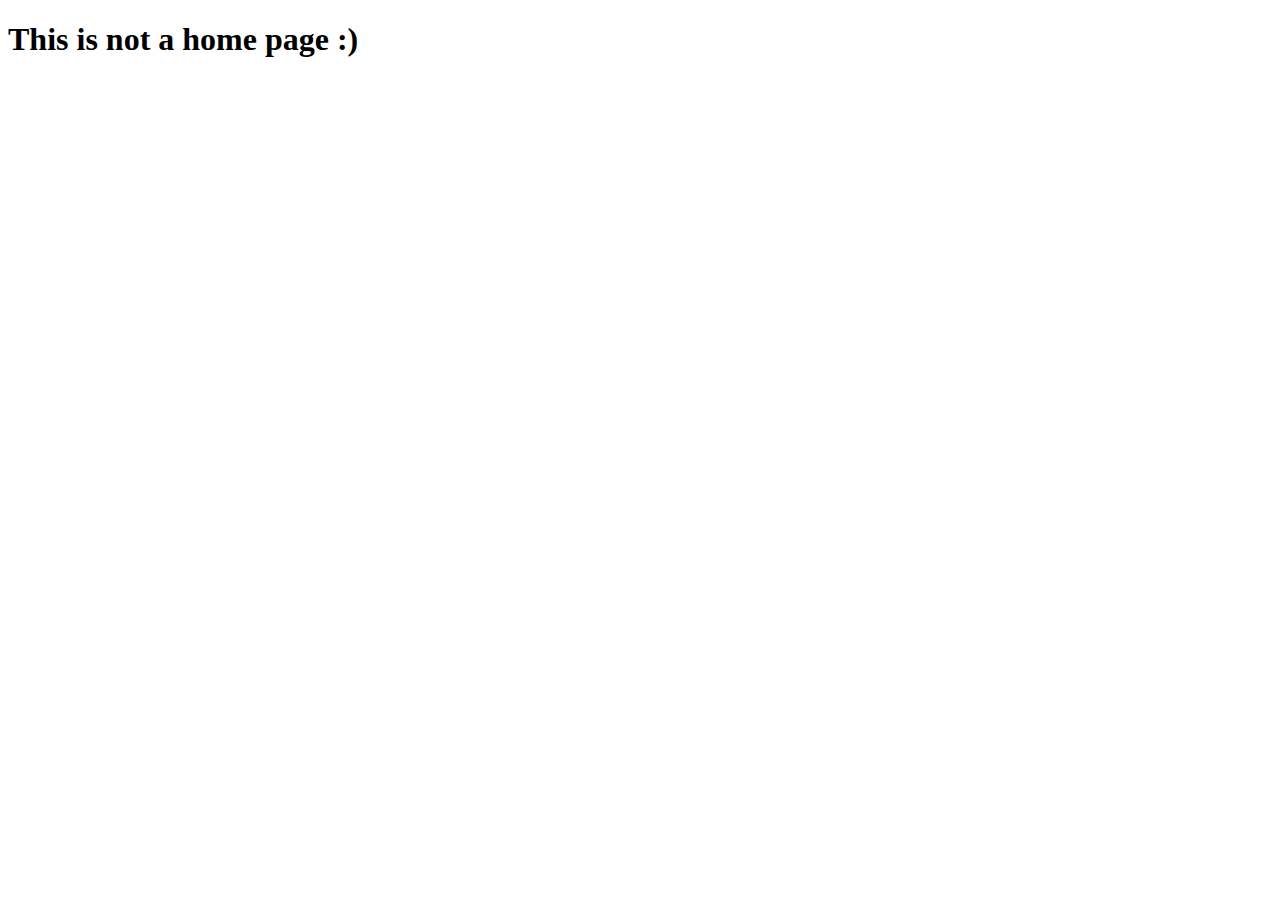
==== index.html @ d00d6861 "got basic file sending system (only html for now" ====
<!DOCTYPE html>
<html lang="en">
<head>
	<meta charset="UTF-8">
	<meta name="viewport" content="width=device-width, initial-scale=1.0">
	<title>Document</title>
</head>
<body>
	<h1>This is not a home page :)</h1>
</body>
</html>
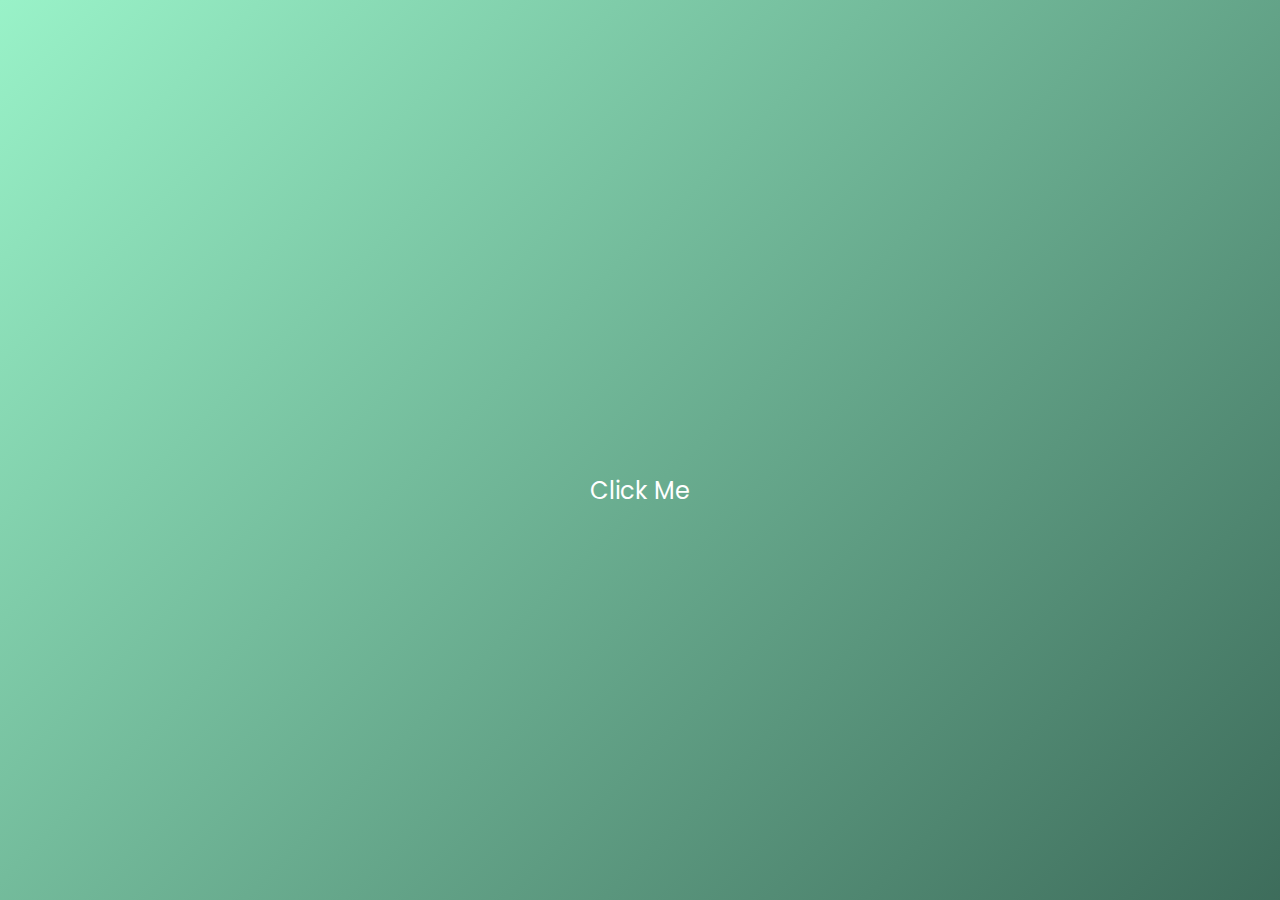
==== commit 69611e43: "added" ====
--- a/index.html
+++ b/index.html
@@ -1,11 +1,115 @@
 <!DOCTYPE html>
 <html lang="en">
 <head>
-	<meta charset="UTF-8">
-	<meta name="viewport" content="width=device-width, initial-scale=1.0">
-	<title>Document</title>
+    <meta charset="UTF-8">
+    <meta name="viewport" content="width=device-width, initial-scale=1.0">
+    <title>Cool Animation</title>
+    <style>
+        @import url('https://fonts.googleapis.com/css2?family=Poppins:wght@300;600&display=swap');
+
+        * {
+            margin: 0;
+            padding: 0;
+            box-sizing: border-box;
+            font-family: 'Poppins', sans-serif;
+        }
+
+        body {
+            background: linear-gradient(-45deg, #ff416c, #ff4b2b, #1f4037, #99f2c8);
+            background-size: 400% 400%;
+            animation: gradientBG 10s ease infinite;
+            display: flex;
+            justify-content: center;
+            align-items: center;
+            height: 100vh;
+            flex-direction: column;
+            text-align: center;
+            color: white;
+        }
+
+        /* Background animation */
+        @keyframes gradientBG {
+            0% { background-position: 0% 50%; }
+            50% { background-position: 100% 50%; }
+            100% { background-position: 0% 50%; }
+        }
+
+        /* Title animation */
+        .title {
+            font-size: 2.5rem;
+            margin-bottom: 20px;
+            opacity: 0;
+            transform: translateY(-50px);
+            animation: fadeIn 1s forwards ease-in-out;
+        }
+
+        /* Button animation */
+        .glowing-btn {
+            position: relative;
+            font-size: 1.5rem;
+            padding: 15px 40px;
+            border: none;
+            outline: none;
+            background: transparent;
+            color: white;
+            cursor: pointer;
+            overflow: hidden;
+            transition: 0.3s ease-in-out;
+        }
+
+        .glowing-btn::before {
+            content: '';
+            position: absolute;
+            top: -5px;
+            left: -5px;
+            right: -5px;
+            bottom: -5px;
+            background: linear-gradient(45deg, #ff4b2b, #ff416c, #99f2c8, #1f4037);
+            z-index: -1;
+            border-radius: 50px;
+            filter: blur(10px);
+            opacity: 0;
+            transition: 0.3s ease-in-out;
+        }
+
+        .glowing-btn:hover::before {
+            opacity: 1;
+        }
+
+        .glowing-text {
+            position: relative;
+            z-index: 1;
+        }
+
+        /* Title fade-in animation */
+        @keyframes fadeIn {
+            100% {
+                opacity: 1;
+                transform: translateY(0);
+            }
+        }
+    </style>
 </head>
 <body>
-	<h1>This is not a home page :)</h1>
+    <div class="container">
+        <h1 class="title">Welcome to the Animation</h1>
+        <button class="glowing-btn">
+            <span class="glowing-text">Click Me</span>
+        </button>
+    </div>
+
+    <script>
+        document.addEventListener("DOMContentLoaded", function() {
+            const button = document.querySelector(".glowing-btn");
+
+            button.addEventListener("click", function() {
+                button.classList.add("clicked");
+
+                setTimeout(() => {
+                    button.classList.remove("clicked");
+                }, 1000);
+            });
+        });
+    </script>
 </body>
-</html>+</html>
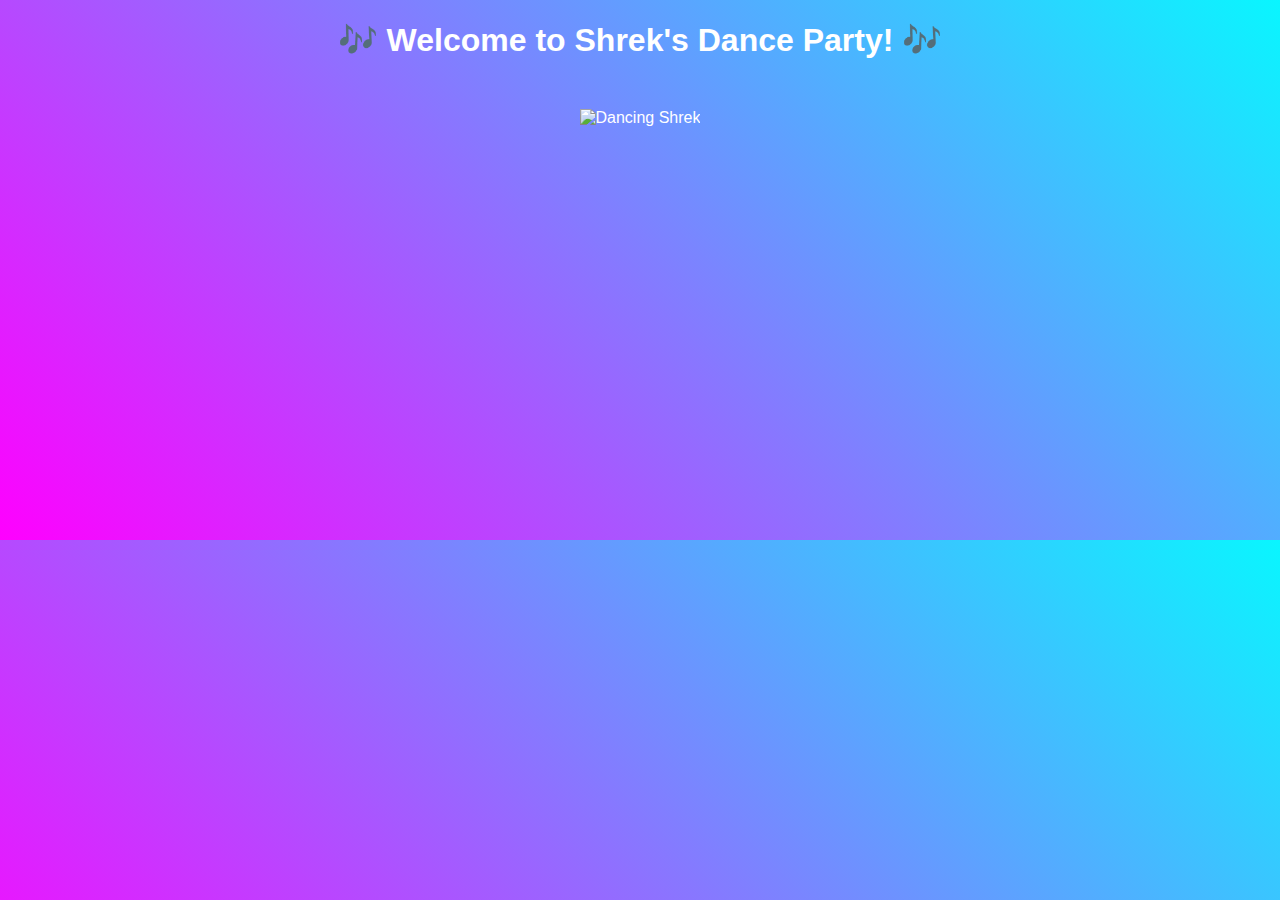
==== commit af094f92: "26/02/2025" ====
--- a/index.html
+++ b/index.html
@@ -1,4 +1,4 @@
-<!DOCTYPE html>
+<!-- <!DOCTYPE html>
 <html lang="en">
 <head>
     <meta charset="UTF-8">
@@ -113,3 +113,49 @@
     </script>
 </body>
 </html>
+ -->
+
+
+ <!DOCTYPE html>
+<html lang="en">
+<head>
+    <meta charset="UTF-8">
+    <meta name="viewport" content="width=device-width, initial-scale=1.0">
+    <title>Shrek Dance Party</title>
+    <style>
+        body {
+            background: linear-gradient(45deg, #ff00ff, #00ffff, #ffcc00, #ff6600);
+            background-size: 400% 400%;
+            animation: gradientBG 6s infinite linear alternate;
+            text-align: center;
+            font-family: Arial, sans-serif;
+            color: white;
+        }
+
+        @keyframes gradientBG {
+            0% { background-position: 0% 50%; }
+            100% { background-position: 100% 50%; }
+        }
+
+        .shrek-container {
+            margin-top: 50px;
+        }
+
+        .shrek {
+            width: 300px;
+            animation: dance 1s infinite alternate ease-in-out;
+        }
+
+        @keyframes dance {
+            0% { transform: rotate(-10deg) scale(1.1); }
+            100% { transform: rotate(10deg) scale(1); }
+        }
+    </style>
+</head>
+<body>
+    <h1>🎶 Welcome to Shrek's Dance Party! 🎶</h1>
+    <div class="shrek-container">
+        <img src="https://media.giphy.com/media/3o7abldj0b3rxrZUxW/giphy.gif" alt="Dancing Shrek" class="shrek">
+    </div>
+</body>
+</html>
